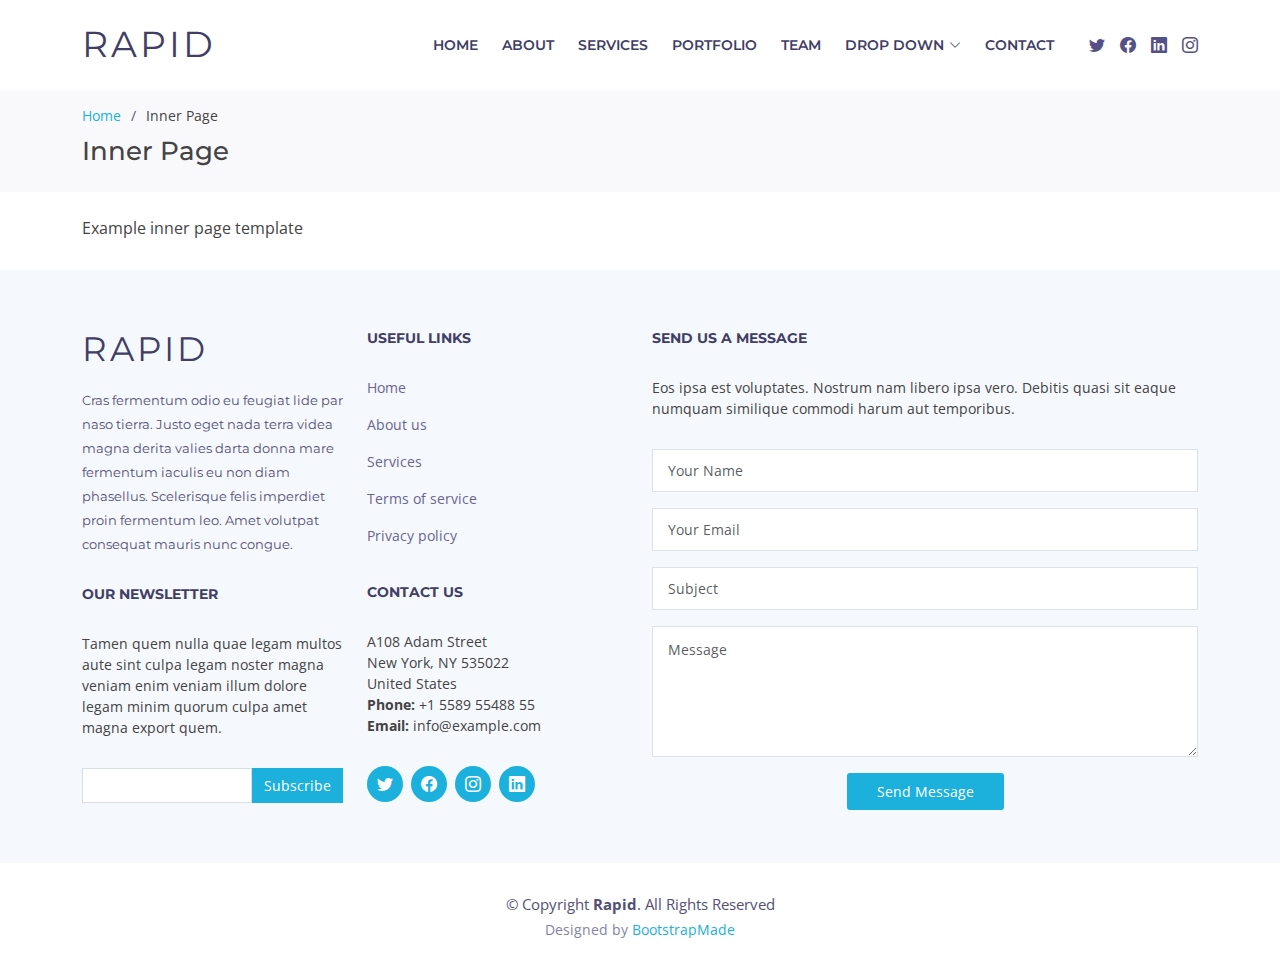
==== inner-page.html @ 2ddbd64b "UP" ====
<!DOCTYPE html>
<html lang="en">

<head>
  <meta charset="utf-8">
  <meta content="width=device-width, initial-scale=1.0" name="viewport">

  <title>Inner Page - Rapid Bootstrap Template</title>
  <meta content="" name="description">
  <meta content="" name="keywords">

  <!-- Favicons -->
  <link href="assets/img/favicon.png" rel="icon">
  <link href="assets/img/apple-touch-icon.png" rel="apple-touch-icon">

  <!-- Google Fonts -->
  <link href="https://fonts.googleapis.com/css?family=Open+Sans:300,300i,400,400i,600,600i,700,700i|Montserrat:300,400,500,600,700" rel="stylesheet">

  <!-- Vendor CSS Files -->
  <link href="assets/vendor/aos/aos.css" rel="stylesheet">
  <link href="assets/vendor/bootstrap/css/bootstrap.min.css" rel="stylesheet">
  <link href="assets/vendor/bootstrap-icons/bootstrap-icons.css" rel="stylesheet">
  <link href="assets/vendor/glightbox/css/glightbox.min.css" rel="stylesheet">
  <link href="assets/vendor/swiper/swiper-bundle.min.css" rel="stylesheet">

  <!-- Template Main CSS File -->
  <link href="assets/css/style.css" rel="stylesheet">

  <!-- =======================================================
  * Template Name: Rapid
  * Updated: Sep 18 2023 with Bootstrap v5.3.2
  * Template URL: https://bootstrapmade.com/rapid-multipurpose-bootstrap-business-template/
  * Author: BootstrapMade.com
  * License: https://bootstrapmade.com/license/
  ======================================================== -->
</head>

<body>

  <!-- ======= Header ======= -->
  <header id="header" class="fixed-top d-flex align-items-center ">
    <div class="container d-flex align-items-center">

      <h1 class="logo me-auto"><a href="index.html">Rapid</a></h1>
      <!-- Uncomment below if you prefer to use an image logo -->
      <!-- <a href="index.html" class="logo me-auto"><img src="assets/img/logo.png" alt="" class="img-fluid"></a>-->

      <nav id="navbar" class="navbar order-last order-lg-0">
        <ul>
          <li><a class="nav-link scrollto " href="#hero">Home</a></li>
          <li><a class="nav-link scrollto" href="#about">About</a></li>
          <li><a class="nav-link scrollto" href="#services">Services</a></li>
          <li><a class="nav-link scrollto " href="#portfolio">Portfolio</a></li>
          <li><a class="nav-link scrollto" href="#team">Team</a></li>
          <li class="dropdown"><a href="#"><span>Drop Down</span> <i class="bi bi-chevron-down"></i></a>
            <ul>
              <li><a href="#">Drop Down 1</a></li>
              <li class="dropdown"><a href="#"><span>Deep Drop Down</span> <i class="bi bi-chevron-right"></i></a>
                <ul>
                  <li><a href="#">Deep Drop Down 1</a></li>
                  <li><a href="#">Deep Drop Down 2</a></li>
                  <li><a href="#">Deep Drop Down 3</a></li>
                  <li><a href="#">Deep Drop Down 4</a></li>
                  <li><a href="#">Deep Drop Down 5</a></li>
                </ul>
              </li>
              <li><a href="#">Drop Down 2</a></li>
              <li><a href="#">Drop Down 3</a></li>
              <li><a href="#">Drop Down 4</a></li>
            </ul>
          </li>
          <li><a class="nav-link scrollto" href="#footer">Contact</a></li>
        </ul>
        <i class="bi bi-list mobile-nav-toggle"></i>
      </nav><!-- .navbar -->

      <div class="social-links">
        <a href="#" class="twitter"><i class="bi bi-twitter"></i></a>
        <a href="#" class="facebook"><i class="bi bi-facebook"></i></a>
        <a href="#" class="linkedin"><i class="bi bi-linkedin"></i></a>
        <a href="#" class="instagram"><i class="bi bi-instagram"></i></a>
      </div>

    </div>
  </header><!-- End Header -->

  <main id="main">

    <!-- ======= Breadcrumbs ======= -->
    <section id="breadcrumbs" class="breadcrumbs">
      <div class="container">

        <ol>
          <li><a href="index.html">Home</a></li>
          <li>Inner Page</li>
        </ol>
        <h2>Inner Page</h2>

      </div>
    </section><!-- End Breadcrumbs -->

    <section class="inner-page pt-4">
      <div class="container">
        <p>
          Example inner page template
        </p>
      </div>
    </section>

  </main><!-- End #main -->

  <!-- ======= Footer ======= -->
  <footer id="footer" class="section-bg">
    <div class="footer-top">
      <div class="container">

        <div class="row">

          <div class="col-lg-6">

            <div class="row">

              <div class="col-sm-6">

                <div class="footer-info">
                  <h3>Rapid</h3>
                  <p>Cras fermentum odio eu feugiat lide par naso tierra. Justo eget nada terra videa magna derita valies darta donna mare fermentum iaculis eu non diam phasellus. Scelerisque felis imperdiet proin fermentum leo. Amet volutpat consequat mauris nunc congue.</p>
                </div>

                <div class="footer-newsletter">
                  <h4>Our Newsletter</h4>
                  <p>Tamen quem nulla quae legam multos aute sint culpa legam noster magna veniam enim veniam illum dolore legam minim quorum culpa amet magna export quem.</p>
                  <form action="" method="post">
                    <input type="email" name="email"><input type="submit" value="Subscribe">
                  </form>
                </div>

              </div>

              <div class="col-sm-6">
                <div class="footer-links">
                  <h4>Useful Links</h4>
                  <ul>
                    <li><a href="#">Home</a></li>
                    <li><a href="#about">About us</a></li>
                    <li><a href="#">Services</a></li>
                    <li><a href="#">Terms of service</a></li>
                    <li><a href="#">Privacy policy</a></li>
                  </ul>
                </div>

                <div class="footer-links">
                  <h4>Contact Us</h4>
                  <p>
                    A108 Adam Street <br>
                    New York, NY 535022<br>
                    United States <br>
                    <strong>Phone:</strong> +1 5589 55488 55<br>
                    <strong>Email:</strong> info@example.com<br>
                  </p>
                </div>

                <div class="social-links">
                  <a href="#" class="twitter"><i class="bi bi-twitter"></i></a>
                  <a href="#" class="facebook"><i class="bi bi-facebook"></i></a>
                  <a href="#" class="instagram"><i class="bi bi-instagram"></i></a>
                  <a href="#" class="linkedin"><i class="bi bi-linkedin"></i></a>
                </div>

              </div>

            </div>

          </div>

          <div class="col-lg-6">

            <div class="form">

              <h4>Send us a message</h4>
              <p>Eos ipsa est voluptates. Nostrum nam libero ipsa vero. Debitis quasi sit eaque numquam similique commodi harum aut temporibus.</p>

              <form action="forms/contact.php" method="post" role="form" class="php-email-form">
                <div class="form-group">
                  <input type="text" name="name" class="form-control" id="name" placeholder="Your Name" required>
                </div>
                <div class="form-group mt-3">
                  <input type="email" class="form-control" name="email" id="email" placeholder="Your Email" required>
                </div>
                <div class="form-group mt-3">
                  <input type="text" class="form-control" name="subject" id="subject" placeholder="Subject" required>
                </div>
                <div class="form-group mt-3">
                  <textarea class="form-control" name="message" rows="5" placeholder="Message" required></textarea>
                </div>

                <div class="my-3">
                  <div class="loading">Loading</div>
                  <div class="error-message"></div>
                  <div class="sent-message">Your message has been sent. Thank you!</div>
                </div>

                <div class="text-center"><button type="submit" title="Send Message">Send Message</button></div>
              </form>

            </div>

          </div>

        </div>

      </div>
    </div>

    <div class="container">
      <div class="copyright">
        &copy; Copyright <strong>Rapid</strong>. All Rights Reserved
      </div>
      <div class="credits">
        <!--
        All the links in the footer should remain intact.
        You can delete the links only if you purchased the pro version.
        Licensing information: https://bootstrapmade.com/license/
        Purchase the pro version with working PHP/AJAX contact form: https://bootstrapmade.com/buy/?theme=Rapid
      -->
        Designed by <a href="https://bootstrapmade.com/">BootstrapMade</a>
      </div>
    </div>
  </footer><!-- End  Footer -->

  <a href="#" class="back-to-top d-flex align-items-center justify-content-center"><i class="bi bi-arrow-up-short"></i></a>

  <!-- Vendor JS Files -->
  <script src="assets/vendor/purecounter/purecounter_vanilla.js"></script>
  <script src="assets/vendor/aos/aos.js"></script>
  <script src="assets/vendor/bootstrap/js/bootstrap.bundle.min.js"></script>
  <script src="assets/vendor/glightbox/js/glightbox.min.js"></script>
  <script src="assets/vendor/isotope-layout/isotope.pkgd.min.js"></script>
  <script src="assets/vendor/swiper/swiper-bundle.min.js"></script>
  <script src="assets/vendor/php-email-form/validate.js"></script>

  <!-- Template Main JS File -->
  <script src="assets/js/main.js"></script>

</body>

</html>
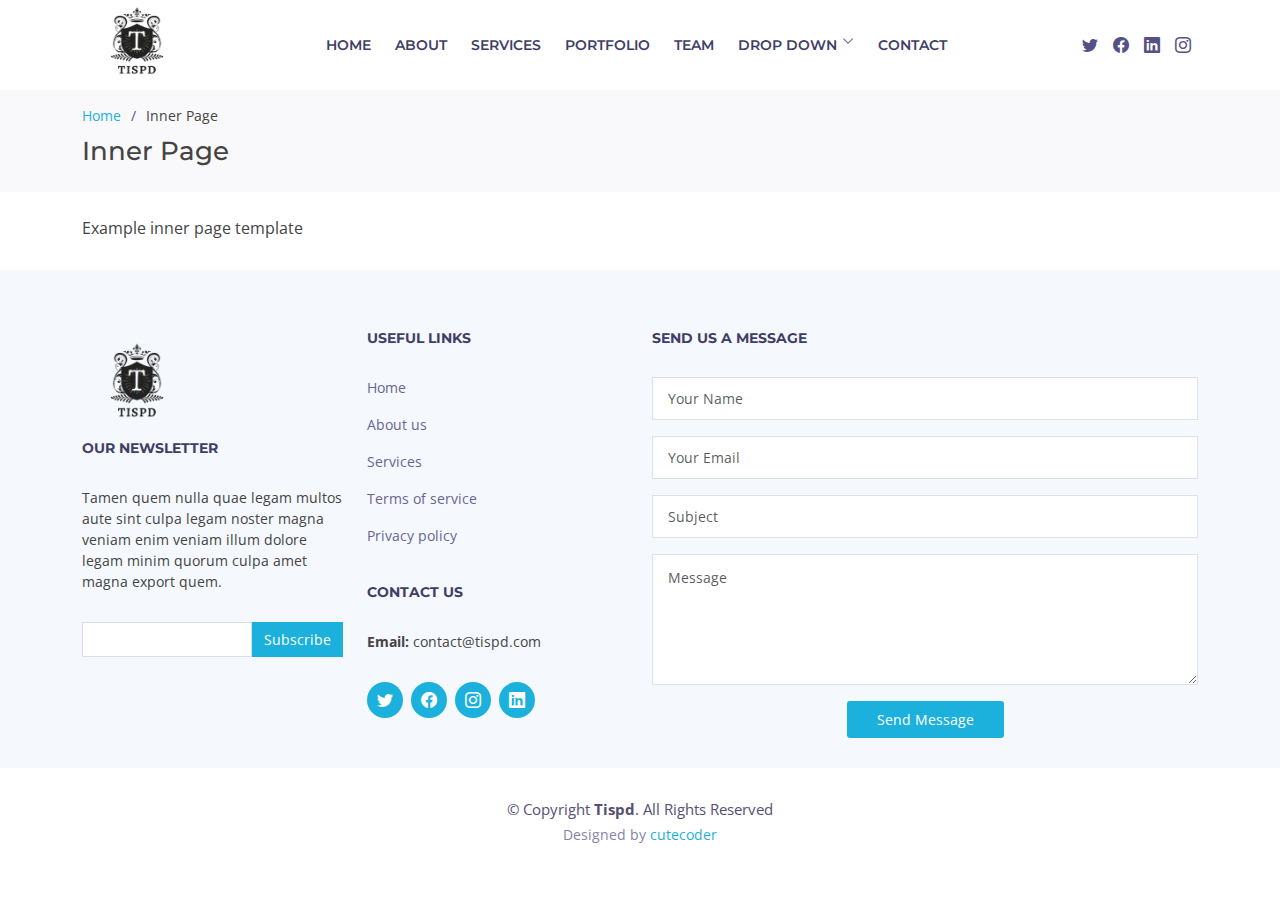
==== commit e859f5ed: "up" ====
--- a/inner-page.html
+++ b/inner-page.html
@@ -5,7 +5,7 @@
   <meta charset="utf-8">
   <meta content="width=device-width, initial-scale=1.0" name="viewport">
 
-  <title>Inner Page - Rapid Bootstrap Template</title>
+  <title>TISPD</title>
   <meta content="" name="description">
   <meta content="" name="keywords">
 
@@ -41,7 +41,9 @@
   <header id="header" class="fixed-top d-flex align-items-center ">
     <div class="container d-flex align-items-center">
 
-      <h1 class="logo me-auto"><a href="index.html">Rapid</a></h1>
+      <a class="logo" href="#">
+        <img src="assets\img\T-removebg-preview.png" alt="" height="110px" width="110px">
+      </a>
       <!-- Uncomment below if you prefer to use an image logo -->
       <!-- <a href="index.html" class="logo me-auto"><img src="assets/img/logo.png" alt="" class="img-fluid"></a>-->
 
@@ -122,10 +124,9 @@
 
               <div class="col-sm-6">
 
-                <div class="footer-info">
-                  <h3>Rapid</h3>
-                  <p>Cras fermentum odio eu feugiat lide par naso tierra. Justo eget nada terra videa magna derita valies darta donna mare fermentum iaculis eu non diam phasellus. Scelerisque felis imperdiet proin fermentum leo. Amet volutpat consequat mauris nunc congue.</p>
-                </div>
+                <a class="logo" href="#">
+                  <img src="assets\img\T-removebg-preview.png" alt="" height="110px" width="110px">
+                </a>
 
                 <div class="footer-newsletter">
                   <h4>Our Newsletter</h4>
@@ -151,17 +152,13 @@
 
                 <div class="footer-links">
                   <h4>Contact Us</h4>
-                  <p>
-                    A108 Adam Street <br>
-                    New York, NY 535022<br>
-                    United States <br>
-                    <strong>Phone:</strong> +1 5589 55488 55<br>
-                    <strong>Email:</strong> info@example.com<br>
+                  
+                    <strong>Email:</strong> contact@tispd.com<br>
                   </p>
                 </div>
 
                 <div class="social-links">
-                  <a href="#" class="twitter"><i class="bi bi-twitter"></i></a>
+                  <a href="https://twitter.com/i/flow/login?redirect_after_login=%2FTISPD1" class="twitter"><i class="bi bi-twitter"></i></a>
                   <a href="#" class="facebook"><i class="bi bi-facebook"></i></a>
                   <a href="#" class="instagram"><i class="bi bi-instagram"></i></a>
                   <a href="#" class="linkedin"><i class="bi bi-linkedin"></i></a>
@@ -178,8 +175,6 @@
             <div class="form">
 
               <h4>Send us a message</h4>
-              <p>Eos ipsa est voluptates. Nostrum nam libero ipsa vero. Debitis quasi sit eaque numquam similique commodi harum aut temporibus.</p>
-
               <form action="forms/contact.php" method="post" role="form" class="php-email-form">
                 <div class="form-group">
                   <input type="text" name="name" class="form-control" id="name" placeholder="Your Name" required>
@@ -214,7 +209,7 @@
 
     <div class="container">
       <div class="copyright">
-        &copy; Copyright <strong>Rapid</strong>. All Rights Reserved
+        &copy; Copyright <strong>Tispd</strong>. All Rights Reserved
       </div>
       <div class="credits">
         <!--
@@ -223,7 +218,7 @@
         Licensing information: https://bootstrapmade.com/license/
         Purchase the pro version with working PHP/AJAX contact form: https://bootstrapmade.com/buy/?theme=Rapid
       -->
-        Designed by <a href="https://bootstrapmade.com/">BootstrapMade</a>
+        Designed by <a href="https://pankajcomputers.com/">cutecoder</a>
       </div>
     </div>
   </footer><!-- End  Footer -->
--- a/assets/css/style.css
+++ b/assets/css/style.css
@@ -104,7 +104,7 @@
 
 #header.header-scrolled {
   background: #fff;
-  height: 130px;
+  height: 100px;
   box-shadow: 0px 0px 30px rgba(127, 137, 161, 0.3);
 }
 
@@ -130,6 +130,7 @@
   display: inline-flex;
   align-items: center;
   justify-content: center;
+  padding-left: 100px;
 }
 
 #header .social-links a {
@@ -172,9 +173,10 @@
 .navbar ul {
   margin: 0;
   padding: 0;
+  padding-left: 110px;
   display: flex;
   list-style: none;
-  align-items: center;
+  align-items: right;
 }
 
 .navbar li {
@@ -184,7 +186,7 @@
 .navbar a,
 .navbar a:focus {
   display: flex;
-  align-items: center;
+  align-items: right;
   justify-content: space-between;
   padding: 10px 0 10px 24px;
   font-family: "Montserrat", sans-serif;
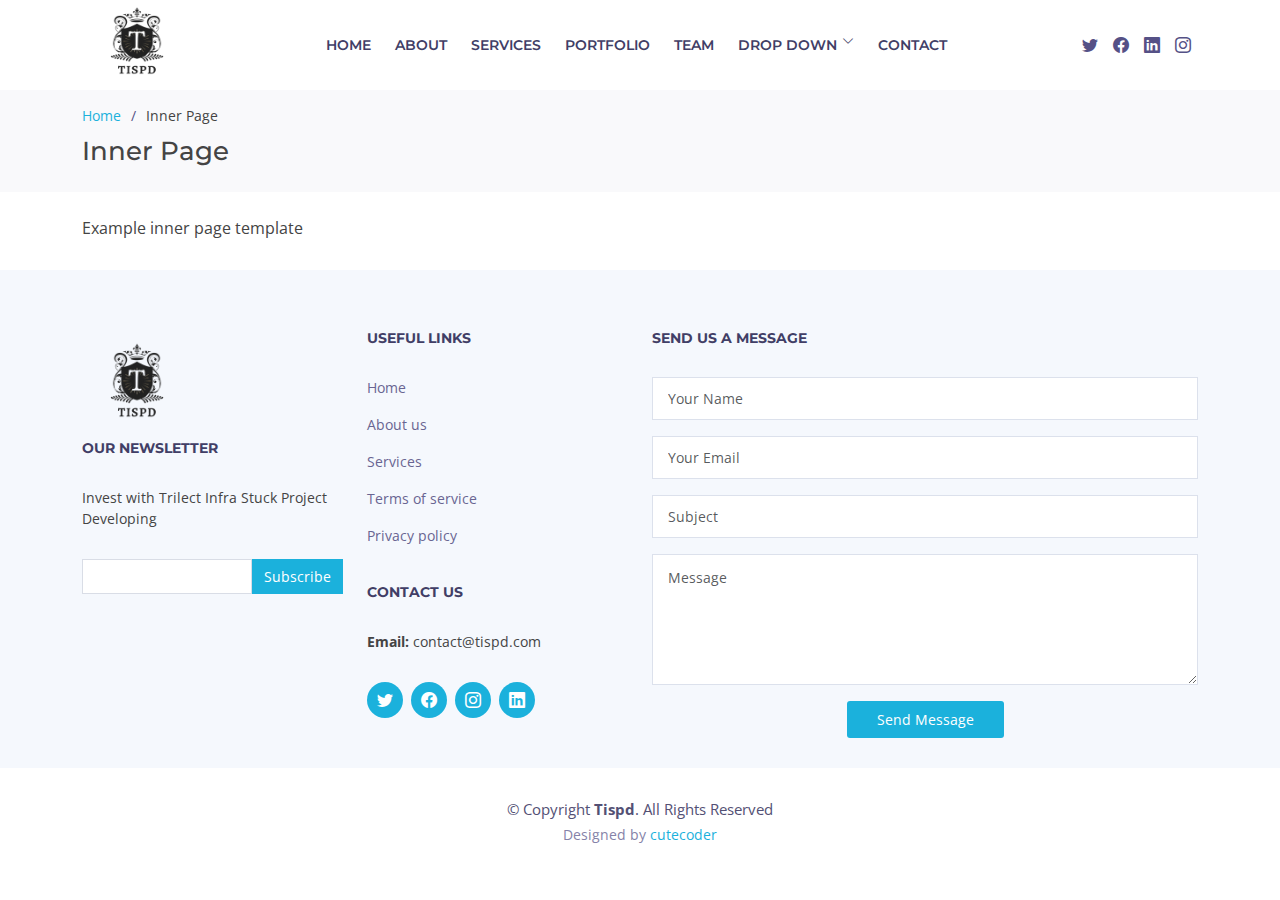
==== commit 2ff0208b: "up" ====
--- a/inner-page.html
+++ b/inner-page.html
@@ -9,9 +9,7 @@
   <meta content="" name="description">
   <meta content="" name="keywords">
 
-  <!-- Favicons -->
-  <link href="assets/img/favicon.png" rel="icon">
-  <link href="assets/img/apple-touch-icon.png" rel="apple-touch-icon">
+  
 
   <!-- Google Fonts -->
   <link href="https://fonts.googleapis.com/css?family=Open+Sans:300,300i,400,400i,600,600i,700,700i|Montserrat:300,400,500,600,700" rel="stylesheet">
@@ -130,7 +128,7 @@
 
                 <div class="footer-newsletter">
                   <h4>Our Newsletter</h4>
-                  <p>Tamen quem nulla quae legam multos aute sint culpa legam noster magna veniam enim veniam illum dolore legam minim quorum culpa amet magna export quem.</p>
+                  <p>Invest with Trilect Infra Stuck Project Developing</p>
                   <form action="" method="post">
                     <input type="email" name="email"><input type="submit" value="Subscribe">
                   </form>
